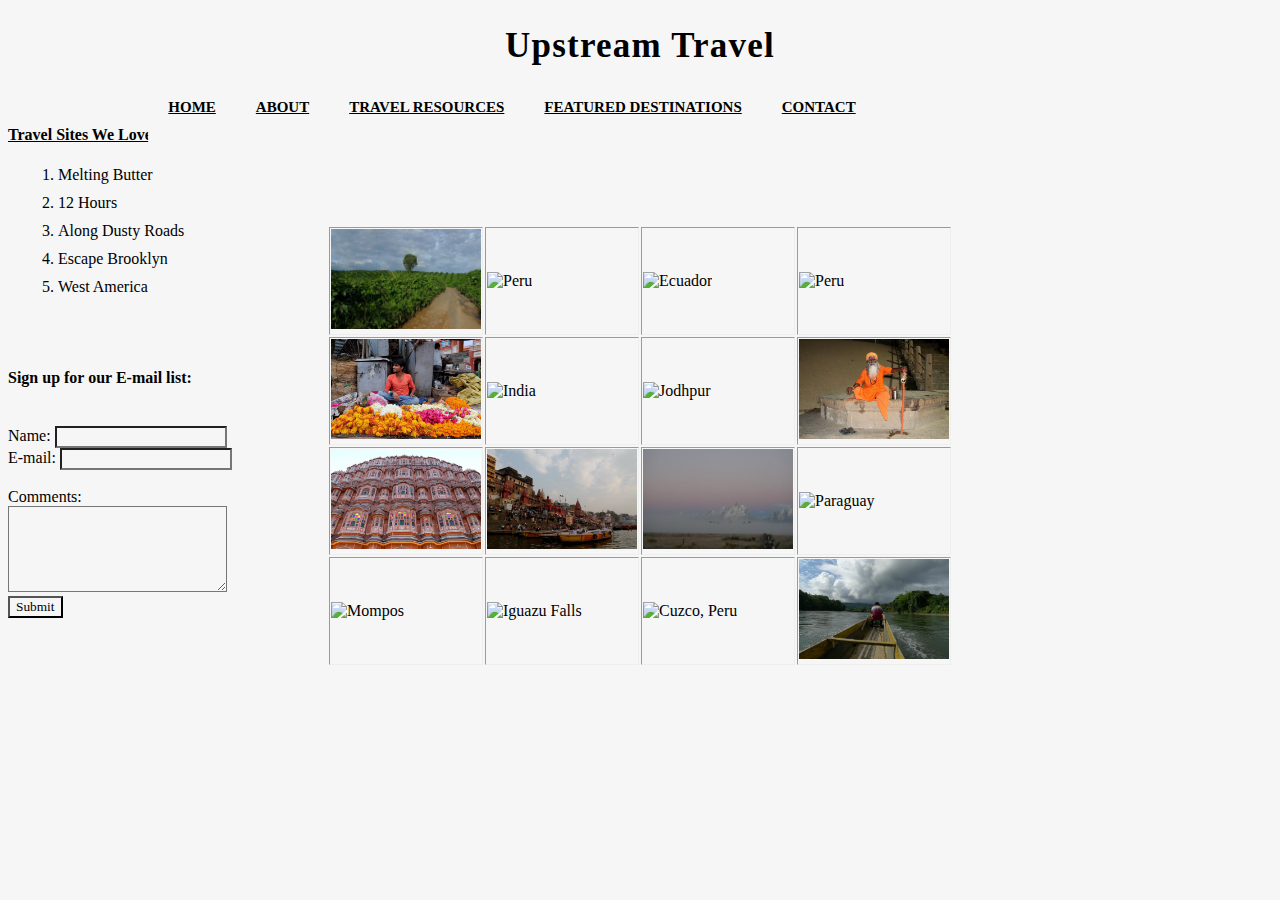
==== index.html @ 724cac87 "Merge pull request #9 from nliles/website_branch" ====
<!DOCTYPE html>
<html>
<head>
	<title>Upstream Travel</title>
	<link rel="stylesheet" type="text/css" href="styles.css">
</head>
<body>
<h1>Upstream Travel</h1>
<ul class="topnav">
  <li><a href="index.html">HOME</a></li>
  <li><a href="about.html"><strong>ABOUT</strong></a></li>
  <li><a href="travel_resources.html"><strong>TRAVEL RESOURCES</strong></a></li>
  <li><a href="featured_destinations.html"><strong>FEATURED DESTINATIONS</strong></a></li>
  <li><a href="contact.html"><strong>CONTACT</strong></a></li>
</ul>
<table border="1px">
<tr>
	<td class="resize"><img src="Colombia_1.jpg" width="100%" height="100%" alt="Puerto Palma, Colombia"></td>
	<td class="resize"><img src="Peru_1.jpg" width="100%" height="100%" alt="Peru"></td>
	<td class="resize"><img src="Ecuador.jpg" width="100%" height="100%" alt="Ecuador"></td>
	<td class="resize"><img src="Peru_2.jpg" width="100%" height="100%" alt="Peru"></td>
</tr>
<tr>
	<td class="resize"><img src="Jaipur.jpg" width="100%" height="100%" alt="Jaipur"></td>
	<td class="resize"><img src="India_pic.jpg" width="100%" height="100%" alt="India"></td>
	<td class="resize"><img src="pic_1.jpg" width="100%" height="100%" alt="Jodhpur"></td>
	<td class="resize"><img src="Varanasi.jpg" width="100%" height="100%" alt="Varanasi"></td>
</tr>
<tr>
	<td class="resize"><img src="Jaipur_1.jpg" width="100%" height="100%" alt="Jaipur"></td>
	<td class="resize"><img src="Varanasi_1.jpg" width="100%" height="100%" alt="Varanasi"></td>
	<td class="resize"><img src="Tetons.jpg" width="100%" height="100%" alt="Teton National Park"></td>
	<td class="resize"><img src="Paraguay.jpg" width="100%" height="100%" alt="Paraguay"></td>
</tr>
<tr>
	<td class="resize"><img src="Mompos.jpg" width="100%" height="100%" alt="Mompos"></td>
	<td class="resize"><img src="Iguazu.jpg" width="100%" height="100%" alt="Iguazu Falls"></td>
	<td class="resize"><img src="peru_3.jpg" width="100%" height="100%" alt="Cuzco, Peru"></td>
	<td class="resize"><img src="Ecuador_1.jpg" width="100%" height="100%" alt="Ecuador"></td>
</tr>
<tr>
	</table>
	<br>
	<br>
	<h4 ID="header">Travel Sites We Love:</h4>
<ol>
	<li class="space"><a href="http://www.meltingbutter.com/">Melting Butter</a></li>
	<li class="space"><a href="http://www.12hrs.net/#welcome">12 Hours</a></li>
	<li class="space"><a href="http://www.alongdustyroads.com/">Along Dusty Roads</a></li>
	<li class="space"><a href="http://escapebrooklyn.com/">Escape Brooklyn</a></li>
	<li class="space"><a href="http://www.wearewestamerica.com/">West America</a></li>
</ol>
<br>
<br>
<h4>Sign up for our E-mail list:</h4>
<br>
<form action="Thanks.html" method="post">
  <div>
    <label>Name:</label>
    <input type="text" name="text">
  </div>
  <div>
    <label>E-mail:</label>
    <input type="email" name="email">
  </div>
  <br>
  <div>Comments:</div>
  <div><textarea name="textarea" rows="5" cols="27"></textarea>
  </div>
  <button type="submit">Submit</button>
</form>
</body>
</html>
---- styles.css ----
* {
	font-family: "Franklin Gothic";
	background-color: #f6f6f6;
}

h1 {
	text-align: center;
	font-size: 35px;
	margin: 25px 2px 2px 2px;
	padding: 1px;
	border: 1px;
    letter-spacing: 1.2px;
}

#header {
 text-decoration: underline;
}

p {
	margin: 25px 100px 25px 100px;
}

.travel_res {
	margin: 25px 75px 25px 75px;
}

a {
	text-decoration: none;
	color: black;
}

a:hover {
	color: gray;
	text-decoration: none;
}

a:visited {
	color: #71637D;
}

.topnav {
    list-style-type: none;
    margin: 0;
    padding: 0;
    overflow: hidden;
    position: absolute;
    left: 40%;
    transform: translate(-50%, 0%);
}

.topnav li {
	float: left;
	display: inline-block;
    color: black;
    text-align: center;
    padding: 30px 20px;
    text-decoration: none;
    transition: 0.3s;
    font-size: 15px;
    text-decoration: underline;
    font-weight: bold;
}

.space {
	margin: 10px;
}

table {
	border: 1px;
    display: inline-block;
    position: absolute;
    top: 25%;
    left: 50%;
    transform: translate(-50%, 0%);
  }


table tr td {
	width: 150px;
	height: 100px;
}

.resize {
	width: 150px;
	height: 100px;
}

@media screen and (max-width: 1200px) {
  * {
    font-size: 12px;
  }
}

@media screen and (max-width: 1000px) {
 table tr td {
	width: 75px;
	height: 50px;
}
}

@media screen and (max-width: 1000px) {
.resize {
	width: 75px;
	height: 50px;
}
}

@media screen and (max-width: 1200px) {
  .topnav {
	padding: 15px 10px;
	font-size: 12px;
  }
}

@media screen and (max-width: 1000px) {
  * {
	font-size: 10px;
  }
}

@media screen and (max-width: 1000px) {
  h1 {
	font-size: 12px;
  }
}
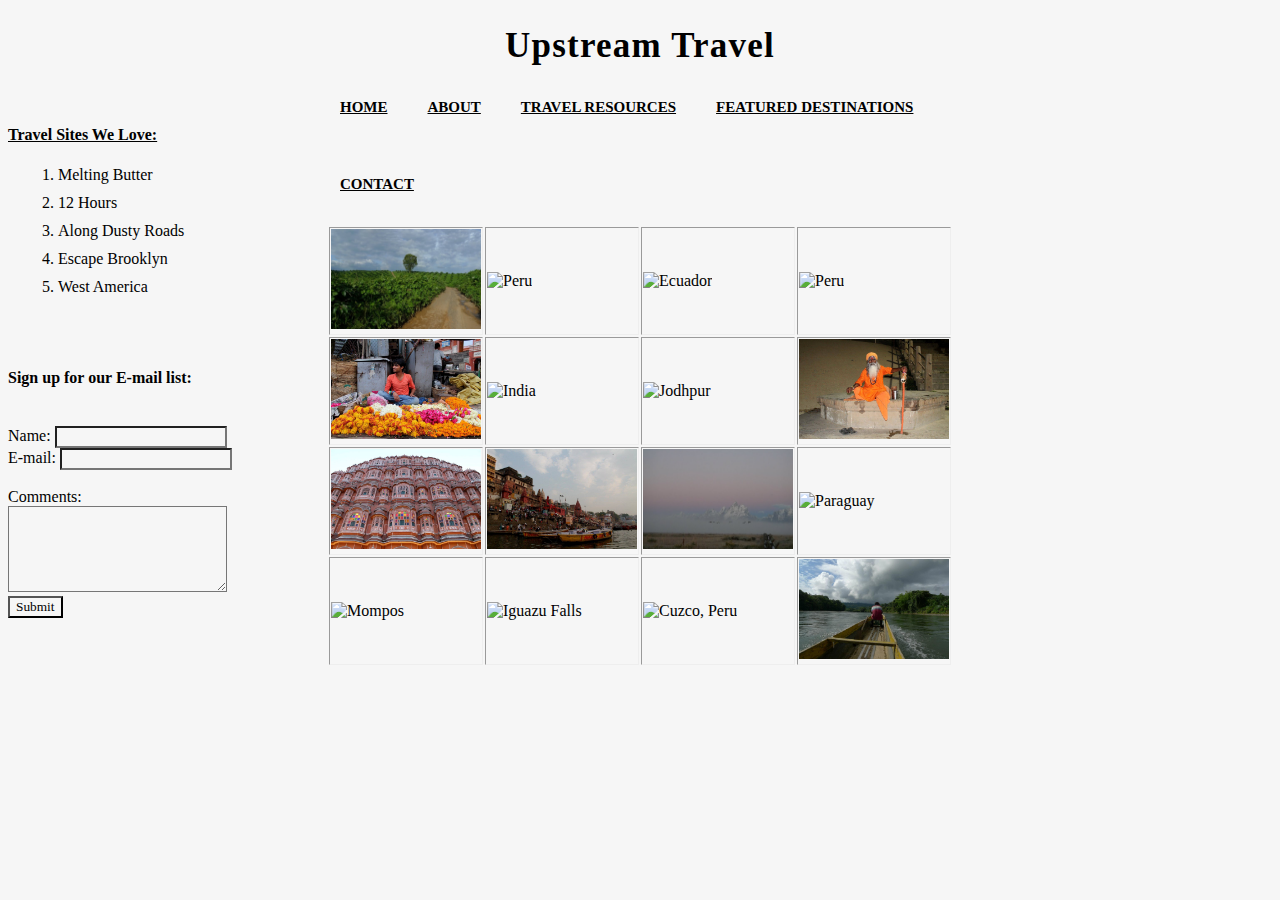
==== commit 94e7e054: "Edit names of images" ====
--- a/index.html
+++ b/index.html
@@ -23,7 +23,7 @@
 <tr>
 	<td class="resize"><img src="Jaipur.jpg" width="100%" height="100%" alt="Jaipur"></td>
 	<td class="resize"><img src="India_pic.jpg" width="100%" height="100%" alt="India"></td>
-	<td class="resize"><img src="pic_1.jpg" width="100%" height="100%" alt="Jodhpur"></td>
+	<td class="resize"><img src="Pic_1.jpg" width="100%" height="100%" alt="Jodhpur"></td>
 	<td class="resize"><img src="Varanasi.jpg" width="100%" height="100%" alt="Varanasi"></td>
 </tr>
 <tr>
@@ -35,7 +35,7 @@
 <tr>
 	<td class="resize"><img src="Mompos.jpg" width="100%" height="100%" alt="Mompos"></td>
 	<td class="resize"><img src="Iguazu.jpg" width="100%" height="100%" alt="Iguazu Falls"></td>
-	<td class="resize"><img src="peru_3.jpg" width="100%" height="100%" alt="Cuzco, Peru"></td>
+	<td class="resize"><img src="Peru_3.jpg" width="100%" height="100%" alt="Cuzco, Peru"></td>
 	<td class="resize"><img src="Ecuador_1.jpg" width="100%" height="100%" alt="Ecuador"></td>
 </tr>
 <tr>
--- a/styles.css
+++ b/styles.css
@@ -44,7 +44,7 @@
     padding: 0;
     overflow: hidden;
     position: absolute;
-    left: 40%;
+    left: 50%;
     transform: translate(-50%, 0%);
 }
 
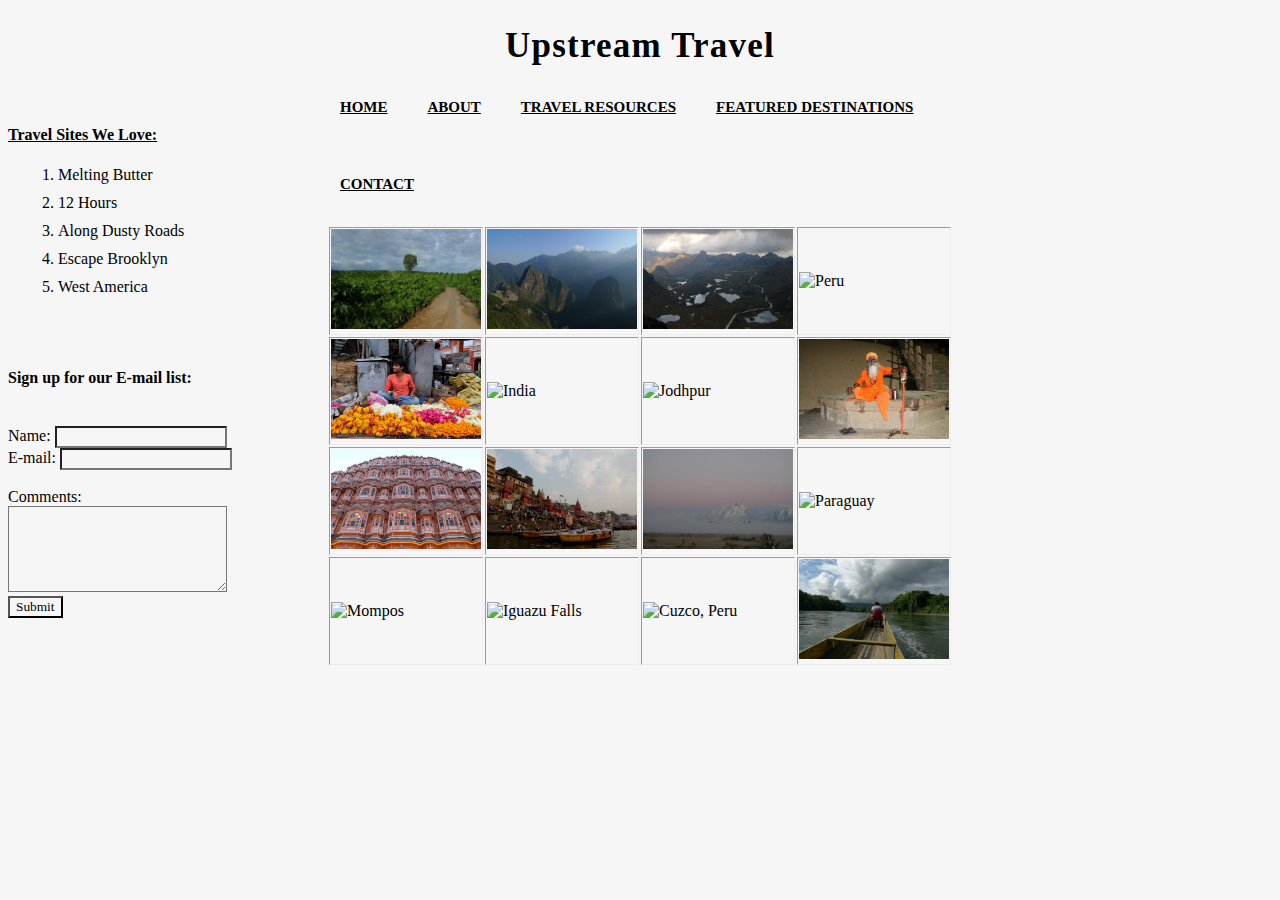
==== commit 090823b1: "Merge pull request #11 from nliles/website_branch" ====
--- a/index.html
+++ b/index.html
@@ -16,8 +16,8 @@
 <table border="1px">
 <tr>
 	<td class="resize"><img src="Colombia_1.jpg" width="100%" height="100%" alt="Puerto Palma, Colombia"></td>
-	<td class="resize"><img src="Peru_1.jpg" width="100%" height="100%" alt="Peru"></td>
-	<td class="resize"><img src="Ecuador.jpg" width="100%" height="100%" alt="Ecuador"></td>
+	<td class="resize"><img src="Peru1.jpg" width="100%" height="100%" alt="Peru"></td>
+	<td class="resize"><img src="Cajas.jpg" width="100%" height="100%" alt="Ecuador"></td>
 	<td class="resize"><img src="Peru_2.jpg" width="100%" height="100%" alt="Peru"></td>
 </tr>
 <tr>
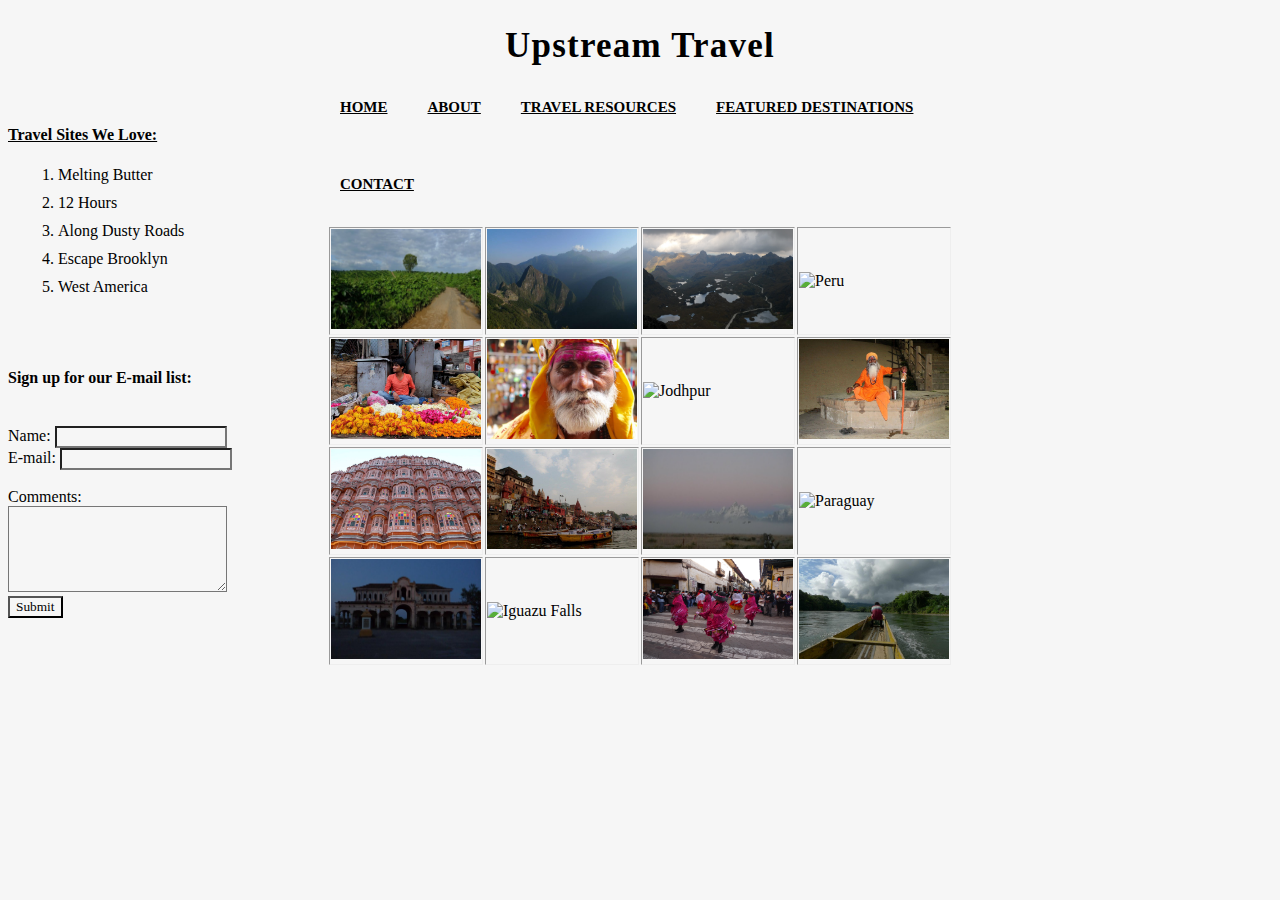
==== commit 75675586: "Merge pull request #12 from nliles/website_branch" ====
--- a/index.html
+++ b/index.html
@@ -18,12 +18,12 @@
 	<td class="resize"><img src="Colombia_1.jpg" width="100%" height="100%" alt="Puerto Palma, Colombia"></td>
 	<td class="resize"><img src="Peru1.jpg" width="100%" height="100%" alt="Peru"></td>
 	<td class="resize"><img src="Cajas.jpg" width="100%" height="100%" alt="Ecuador"></td>
-	<td class="resize"><img src="Peru_2.jpg" width="100%" height="100%" alt="Peru"></td>
+	<td class="resize"><img src="Peru2.jpg" width="100%" height="100%" alt="Peru"></td>
 </tr>
 <tr>
 	<td class="resize"><img src="Jaipur.jpg" width="100%" height="100%" alt="Jaipur"></td>
-	<td class="resize"><img src="India_pic.jpg" width="100%" height="100%" alt="India"></td>
-	<td class="resize"><img src="Pic_1.jpg" width="100%" height="100%" alt="Jodhpur"></td>
+	<td class="resize"><img src="Pushkar.jpg" width="100%" height="100%" alt="India"></td>
+	<td class="resize"><img src="Jodhpur.jpg" width="100%" height="100%" alt="Jodhpur"></td>
 	<td class="resize"><img src="Varanasi.jpg" width="100%" height="100%" alt="Varanasi"></td>
 </tr>
 <tr>
@@ -33,9 +33,9 @@
 	<td class="resize"><img src="Paraguay.jpg" width="100%" height="100%" alt="Paraguay"></td>
 </tr>
 <tr>
-	<td class="resize"><img src="Mompos.jpg" width="100%" height="100%" alt="Mompos"></td>
-	<td class="resize"><img src="Iguazu.jpg" width="100%" height="100%" alt="Iguazu Falls"></td>
-	<td class="resize"><img src="Peru_3.jpg" width="100%" height="100%" alt="Cuzco, Peru"></td>
+	<td class="resize"><img src="Momposs.jpg" width="100%" height="100%" alt="Mompos"></td>
+	<td class="resize"><img src="Iguazufalls.jpg" width="100%" height="100%" alt="Iguazu Falls"></td>
+	<td class="resize"><img src="Peru3.jpg" width="100%" height="100%" alt="Cuzco, Peru"></td>
 	<td class="resize"><img src="Ecuador_1.jpg" width="100%" height="100%" alt="Ecuador"></td>
 </tr>
 <tr>
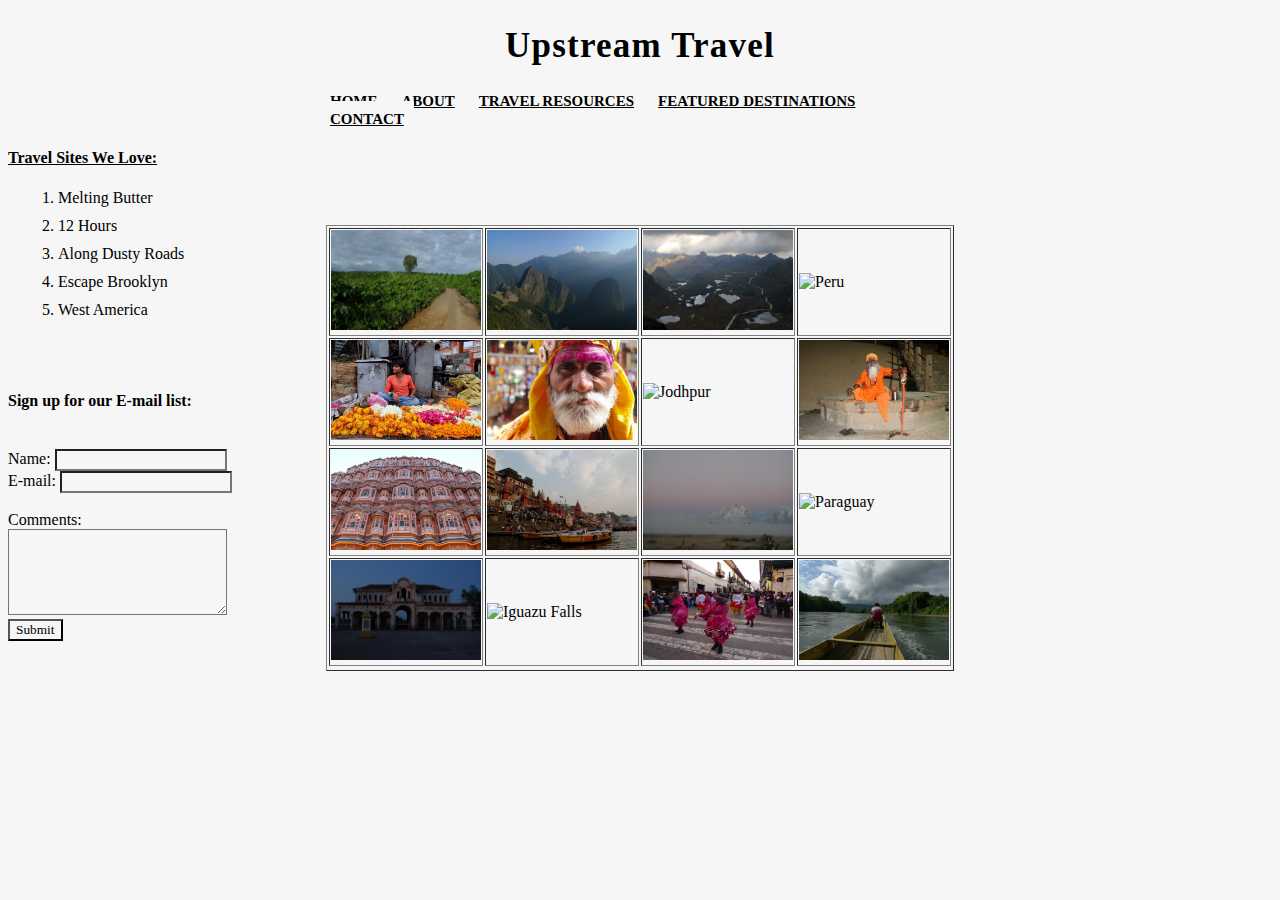
==== commit 7925a1a9: "Added new contact page and styling to all pages" ====
--- a/index.html
+++ b/index.html
@@ -5,70 +5,70 @@
 	<link rel="stylesheet" type="text/css" href="styles.css">
 </head>
 <body>
-<h1>Upstream Travel</h1>
-<ul class="topnav">
-  <li><a href="index.html">HOME</a></li>
-  <li><a href="about.html"><strong>ABOUT</strong></a></li>
-  <li><a href="travel_resources.html"><strong>TRAVEL RESOURCES</strong></a></li>
-  <li><a href="featured_destinations.html"><strong>FEATURED DESTINATIONS</strong></a></li>
-  <li><a href="contact.html"><strong>CONTACT</strong></a></li>
-</ul>
-<table border="1px">
-<tr>
-	<td class="resize"><img src="Colombia_1.jpg" width="100%" height="100%" alt="Puerto Palma, Colombia"></td>
-	<td class="resize"><img src="Peru1.jpg" width="100%" height="100%" alt="Peru"></td>
-	<td class="resize"><img src="Cajas.jpg" width="100%" height="100%" alt="Ecuador"></td>
-	<td class="resize"><img src="Peru2.jpg" width="100%" height="100%" alt="Peru"></td>
-</tr>
-<tr>
-	<td class="resize"><img src="Jaipur.jpg" width="100%" height="100%" alt="Jaipur"></td>
-	<td class="resize"><img src="Pushkar.jpg" width="100%" height="100%" alt="India"></td>
-	<td class="resize"><img src="Jodhpur.jpg" width="100%" height="100%" alt="Jodhpur"></td>
-	<td class="resize"><img src="Varanasi.jpg" width="100%" height="100%" alt="Varanasi"></td>
-</tr>
-<tr>
-	<td class="resize"><img src="Jaipur_1.jpg" width="100%" height="100%" alt="Jaipur"></td>
-	<td class="resize"><img src="Varanasi_1.jpg" width="100%" height="100%" alt="Varanasi"></td>
-	<td class="resize"><img src="Tetons.jpg" width="100%" height="100%" alt="Teton National Park"></td>
-	<td class="resize"><img src="Paraguay.jpg" width="100%" height="100%" alt="Paraguay"></td>
-</tr>
-<tr>
-	<td class="resize"><img src="Momposs.jpg" width="100%" height="100%" alt="Mompos"></td>
-	<td class="resize"><img src="Iguazufalls.jpg" width="100%" height="100%" alt="Iguazu Falls"></td>
-	<td class="resize"><img src="Peru3.jpg" width="100%" height="100%" alt="Cuzco, Peru"></td>
-	<td class="resize"><img src="Ecuador_1.jpg" width="100%" height="100%" alt="Ecuador"></td>
-</tr>
-<tr>
+	<h1>Upstream Travel</h1>
+	<ul class="topnav">
+  		<li><a href="index.html">HOME</a></li>
+  		<li><a href="about.html"><strong>ABOUT</strong></a></li>
+  		<li><a href="travel_resources.html"><strong>TRAVEL RESOURCES</strong></a></li>
+  		<li><a href="featured_destinations.html"><strong>FEATURED DESTINATIONS</strong></a></li>
+  		<li><a href="contact.html"><strong>CONTACT</strong></a></li>
+	</ul>
+	<table border="1px" ID="home_table">
+	<tr>
+		<td class="resize"><img src="Colombia_1.jpg" width="100%" height="100%" alt="Colombia"></td>
+		<td class="resize"><img src="Peru1.jpg" width="100%" height="100%" alt="Peru"></td>
+		<td class="resize"><img src="Cajas.jpg" width="100%" height="100%" alt="Ecuador"></td>
+		<td class="resize"><img src="Peru2.jpg" width="100%" height="100%" alt="Peru"></td>
+	</tr>
+	<tr>
+		<td class="resize"><img src="Jaipur.jpg" width="100%" height="100%" alt="Jaipur"></td>
+		<td class="resize"><img src="Pushkar.jpg" width="100%" height="100%" alt="India"></td>
+		<td class="resize"><img src="Jodhpur.jpg" width="100%" height="100%" alt="Jodhpur"></td>
+		<td class="resize"><img src="Varanasi.jpg" width="100%" height="100%" alt="Varanasi"></td>
+	</tr>
+	<tr>
+		<td class="resize"><img src="Jaipur_1.jpg" width="100%" height="100%" alt="Jaipur"></td>
+		<td class="resize"><img src="Varanasi_1.jpg" width="100%" height="100%" alt="Varanasi"></td>
+		<td class="resize"><img src="Tetons.jpg" width="100%" height="100%" alt="Teton National Park"></td>
+		<td class="resize"><img src="Trinidad.jpg" width="100%" height="100%" alt="Paraguay"></td>
+	</tr>
+	<tr>
+		<td class="resize"><img src="Momposs.jpg" width="100%" height="100%" alt="Mompos"></td>
+		<td class="resize"><img src="Iguazufalls.jpg" width="100%" height="100%" alt="Iguazu Falls"></td>
+		<td class="resize"><img src="Peru3.jpg" width="100%" height="100%" alt="Cuzco, Peru"></td>
+		<td class="resize"><img src="Ecuador_1.jpg" width="100%" height="100%" alt="Ecuador"></td>
+	</tr>
+	<tr>
 	</table>
 	<br>
 	<br>
 	<h4 ID="header">Travel Sites We Love:</h4>
-<ol>
-	<li class="space"><a href="http://www.meltingbutter.com/">Melting Butter</a></li>
-	<li class="space"><a href="http://www.12hrs.net/#welcome">12 Hours</a></li>
-	<li class="space"><a href="http://www.alongdustyroads.com/">Along Dusty Roads</a></li>
-	<li class="space"><a href="http://escapebrooklyn.com/">Escape Brooklyn</a></li>
-	<li class="space"><a href="http://www.wearewestamerica.com/">West America</a></li>
-</ol>
+	<ol>
+		<li class="space"><a href="http://www.meltingbutter.com/">Melting Butter</a></li>
+		<li class="space"><a href="http://www.12hrs.net/#welcome">12 Hours</a></li>
+		<li class="space"><a href="http://www.alongdustyroads.com/">Along Dusty Roads</a></li>
+		<li class="space"><a href="http://escapebrooklyn.com/">Escape Brooklyn</a></li>
+		<li class="space"><a href="http://www.wearewestamerica.com/">West America</a></li>
+	</ol>
 <br>
 <br>
-<h4>Sign up for our E-mail list:</h4>
+	<h4>Sign up for our E-mail list:</h4>
 <br>
-<form action="Thanks.html" method="post">
-  <div>
-    <label>Name:</label>
-    <input type="text" name="text">
-  </div>
-  <div>
-    <label>E-mail:</label>
+	<form action="Thanks.html" method="post">
+ 	 <div>
+   		<label>Name:</label>
+    	<input type="text" name="text">
+  	</div>
+  	<div>
+   		<label>E-mail:</label>
     <input type="email" name="email">
-  </div>
-  <br>
-  <div>Comments:</div>
-  <div><textarea name="textarea" rows="5" cols="27"></textarea>
-  </div>
-  <button type="submit">Submit</button>
-</form>
+  	</div>
+  	<br>
+  	<div>Comments:</div>
+  	<div><textarea name="textarea" rows="5" cols="27"></textarea>
+  	</div>
+  	<button type="submit">Submit</button>
+	</form>
 </body>
 </html>
 
--- a/styles.css
+++ b/styles.css
@@ -6,7 +6,7 @@
 h1 {
 	text-align: center;
 	font-size: 35px;
-	margin: 25px 2px 2px 2px;
+	margin: 25px 0px 25px 0px;
 	padding: 1px;
 	border: 1px;
     letter-spacing: 1.2px;
@@ -16,12 +16,8 @@
  text-decoration: underline;
 }
 
-p {
-	margin: 25px 100px 25px 100px;
-}
-
-.travel_res {
-	margin: 25px 75px 25px 75px;
+Main {
+	margin: 5px 200px 25px 100px;
 }
 
 a {
@@ -42,18 +38,16 @@
     list-style-type: none;
     margin: 0;
     padding: 0;
-    overflow: hidden;
     position: absolute;
     left: 50%;
     transform: translate(-50%, 0%);
 }
 
-.topnav li {
-	float: left;
-	display: inline-block;
+.topnav li {	
+	display: inline;
     color: black;
     text-align: center;
-    padding: 30px 20px;
+    padding: 10px;
     text-decoration: none;
     transition: 0.3s;
     font-size: 15px;
@@ -65,15 +59,13 @@
 	margin: 10px;
 }
 
-table {
-	border: 1px;
+#home_table {
     display: inline-block;
     position: absolute;
     top: 25%;
     left: 50%;
     transform: translate(-50%, 0%);
   }
-
 
 table tr td {
 	width: 150px;
@@ -83,6 +75,15 @@
 .resize {
 	width: 150px;
 	height: 100px;
+}
+
+.insta {
+	width: 250px;
+	height: 250px;
+}
+
+#Destinations {
+	padding: 20px 20px 20px 20px;
 }
 
 @media screen and (max-width: 1200px) {
